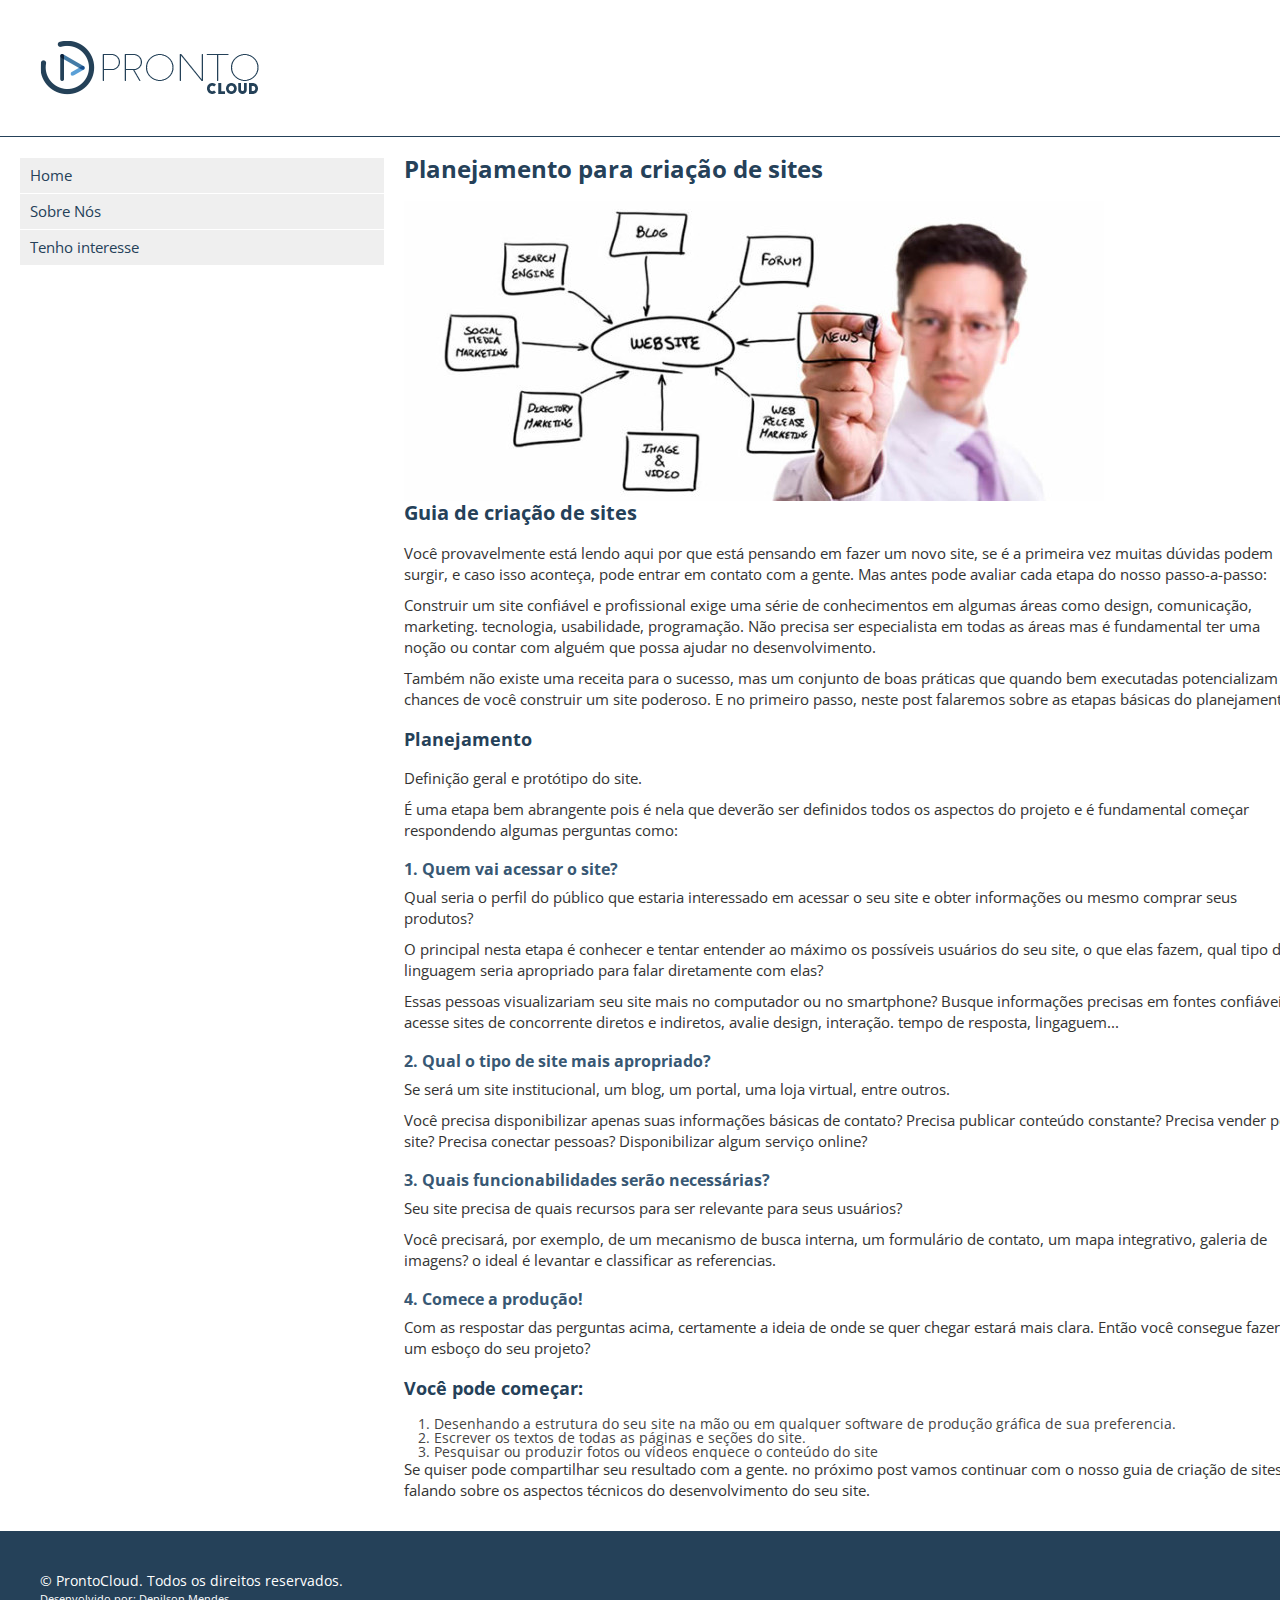
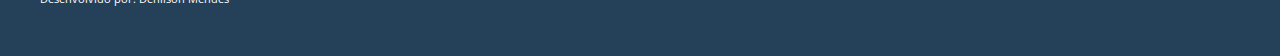
==== prontocloud/index.html @ d3c6705f "adicionando estilo" ====
<!DOCTYPE html>
<html lang="en">
<head>
    <meta charset="UTF-8">
    <meta name="viewport" content="width=device-width, initial-scale=1.0">

    <!-- CSS -->
    <link rel="stylesheet" href="./css/reset.css">
    <link rel="stylesheet" href="./css/styles.css">

    <!-- icones -->
    <link rel="shortcut icon" href="./imagens/favicon.cc"> <!-- 17px -->
    <link rel="apple-touch-icon" href="./imagens/icon-touch-retina.png">
    <link rel="apple-touch-icon" href="./imagens/icon-touch-retina-iphone.png">
    <link rel="apple-touch-icon" href="./imagens/icon-touch-retina-ipad.png">

    <!-- Google Fonts -->
    <link rel="preconnect" href="https://fonts.googleapis.com">
    <link rel="preconnect" href="https://fonts.gstatic.com" crossorigin>
    <link href="https://fonts.googleapis.com/css2?family=Open+Sans:ital,wght@0,300..800;1,300..800&display=swap" rel="stylesheet">

    <title>Prontocloud</title> 
</head>
<body>

    <div class="main-container">
        <header>
            <div class="container">
                <img src="./imagens/prontocloud.png" alt="ProntoCloud">
            </div>
        </header>
        <section>
            <nav>
                <ul>
                    <li><a href="#">Home</a></li>
                    <li><a href="#">Sobre Nós</a></li>
                    <li><a href="#">Tenho interesse</a></li>
                </ul>
            </nav>
            <article>
                <div class="article">
                    <h1>Planejamento para criação de sites</h1>

                    <img src="./imagens/web-design-planning-700x300.jpg" alt="Planejamento para criação de sites">

                    <h2>Guia de criação de sites</h2>

                    <p>Você provavelmente está lendo aqui por que está pensando em fazer um novo site, se é a
                    primeira vez muitas dúvidas podem surgir, e caso isso aconteça, pode entrar em contato com a 
                    gente. Mas antes pode avaliar cada etapa do nosso passo-a-passo:</p>
                    <p>Construir um site confiável e profissional exige uma série de conhecimentos em algumas áreas
                    como design, comunicação, marketing. tecnologia, usabilidade, programação. Não precisa ser
                    especialista em todas as áreas mas é fundamental ter uma noção ou contar com alguém que possa
                    ajudar no desenvolvimento.</p>
                    <p>Também não existe uma receita para o sucesso, mas um conjunto de boas práticas que quando bem 
                    executadas potencializam as chances de você construir um site poderoso. E no primeiro passo,
                    neste post falaremos sobre as etapas básicas do planejamento.</p>

                    <h3>Planejamento</h3>

                    <p>Definição geral e protótipo do site.</p>
                    <p>É uma etapa bem abrangente pois é nela que deverão ser definidos todos os aspectos do projeto
                    e é fundamental começar respondendo algumas perguntas como:</p>
                    
                    <h4>1. Quem vai acessar o site?</h4>

                    <p>Qual seria o perfil do público que estaria interessado em acessar o seu site e obter
                    informações ou mesmo comprar seus produtos?</p>

                    <p>O principal nesta etapa é conhecer e tentar entender ao máximo os possíveis usuários do seu
                    site, o que elas fazem, qual tipo de linguagem seria apropriado para falar diretamente com 
                    elas?</p>

                    <p>Essas pessoas visualizariam seu site mais no computador ou no smartphone? Busque informações 
                    precisas em fontes confiáveis, acesse sites de concorrente diretos e indiretos, avalie design,
                    interação. tempo de resposta, lingaguem...</p>

                    <h4>2. Qual o tipo de site mais apropriado?</h4>
                    <p>Se será um site institucional, um blog, um portal, uma loja virtual, entre outros.</p>

                    <p>Você precisa disponibilizar apenas suas informações básicas de contato? Precisa publicar
                    conteúdo constante? Precisa vender pelo site? Precisa conectar pessoas? Disponibilizar 
                    algum serviço online?</p>

                    <h4>3. Quais funcionabilidades serão necessárias?</h4>
                    <p>Seu site precisa de quais recursos para ser relevante para seus usuários?</p>

                    <p>Você precisará, por exemplo, de um mecanismo de busca interna, um formulário de contato, um
                    mapa integrativo, galeria de imagens? o ideal é levantar e classificar as referencias.</p>

                    <h4>4. Comece a produção!</h4>
                    <p>Com as respostar das perguntas acima, certamente a ideia de onde se quer chegar estará mais 
                    clara. Então você consegue fazer um esboço do seu projeto?</p>

                    <h3>Você pode começar:</h3>

                    <ol>
                        <li>Desenhando a estrutura do seu site na mão ou em qualquer software de produção gráfica de sua preferencia.</li>
                        <li>Escrever os textos de todas as páginas e seções do site.</li>
                        <li>Pesquisar ou produzir fotos ou vídeos enquece o conteúdo do site</li>
                    </ol>

                    <p>Se quiser pode compartilhar seu resultado com a gente. no próximo post vamos continuar com o nosso guia de 
                    criação de sites, falando sobre os aspectos técnicos do desenvolvimento do seu site.</p>
                </div>
            </article>
        </section>
        <footer>
            <div class="container">
                <p>&copy; ProntoCloud. Todos os direitos reservados.
                <small>Desenvolvido por: Denilson Mendes</small></p>
            </div>
        </footer>
    </div>

</body>
</html>
---- prontocloud/css/styles.css ----
html {
    font-size: 62.5%;
}

body {
    background-color: #f5f5f5;
    font-family: "Open Sans", sans-serif;
}

.main-container {
    display: block;
    width: 100vw;
    margin: 0 auto;
}

.container {
    display: block;
    float: left;
    padding: 20px;
    width: 100%;
    margin: 0 auto;
}

header {
    background: #fff;
    display: block;
    float: left;
    padding: 20px;
    width: 100%;
    border-bottom: 1px solid #254159;
}

h1 {
    font-size: 2.4rem;
    color: #254159;
    margin-bottom: 20px;
}

h2 {
    font-size: 2rem;
    color: #254159;
    margin-bottom: 20px;
}

h3 {
    font-size: 1.8rem;
    color: #254159;
    margin-bottom: 20px;
    padding-top: 10px;
}

h4 {
    font-size: 1.6rem;
    color: #385874;
    margin-bottom: 10px;
    padding-top: 10px;
}

p {
    margin-bottom: 10px;
    line-height: 1.4;
    color: #333;
}

ol {
    padding-left: 30px;
}

ol li {
    font-size: 1.4rem;
    color: #454545
}

section {
    background-color: #fff;
    display: block;
    float: left;
    font-size: 1.5rem; /*equivalente 15px*/
    width: 100%;
    padding: 20px;
}

section nav {
    display: block;
    float: left;
    width: 30%;
}

nav li {
    background-color: #efefef;
    margin: 1px 20px 1px 0;
    padding: 10px;
}

nav li:hover {
    background-color: #dfdfdf;
}

nav a {
    text-decoration: none;
    color: #254159;
}

nav a:hover {
    color: #385874;
}

section article {
    display: block;
    float: left;
    width: 70%;
}

footer {
    background-color: #254159;    
    
    display: block;
    float: left;
    padding: 20px;
    width: 100%;
}

footer p {
    color:#ffffff;
    font-size: 1.4rem;
}

footer small {
    font-size: 80%;
    display:block;
}
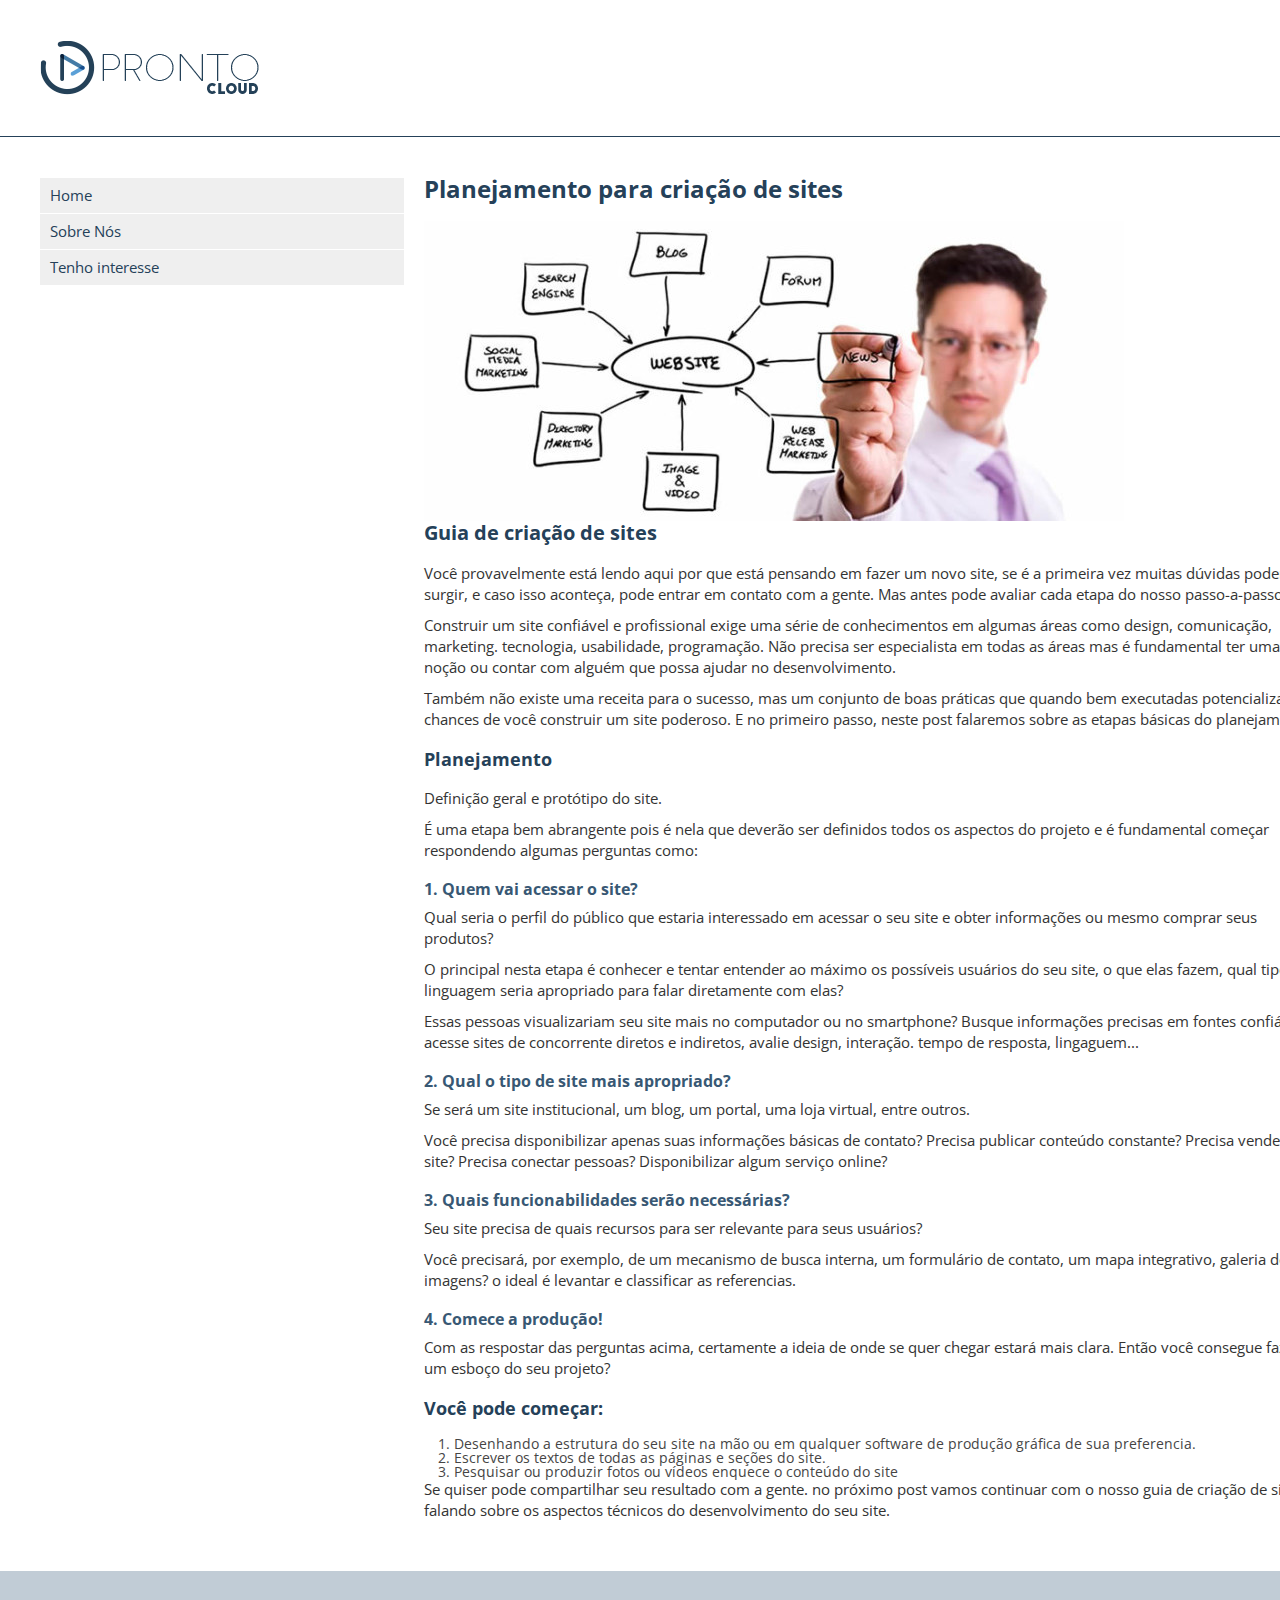
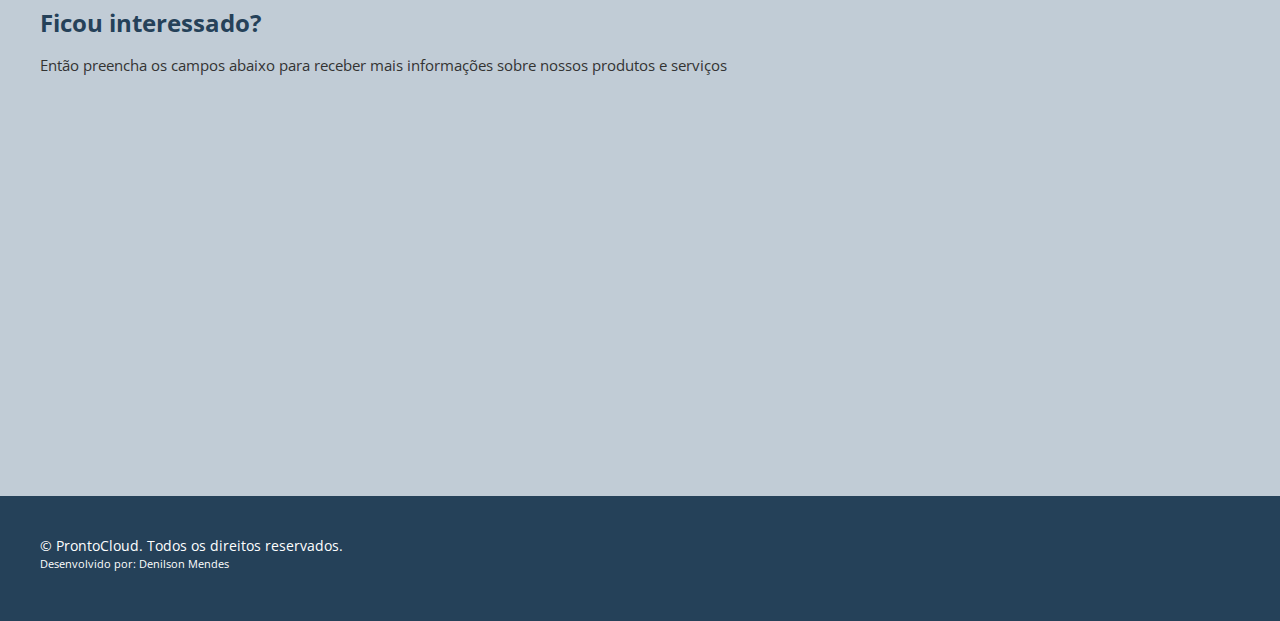
==== commit 22c9e61b: "vinculacao do cognito e criacao do email mkt" ====
--- a/prontocloud/index.html
+++ b/prontocloud/index.html
@@ -19,7 +19,7 @@
     <link rel="preconnect" href="https://fonts.gstatic.com" crossorigin>
     <link href="https://fonts.googleapis.com/css2?family=Open+Sans:ital,wght@0,300..800;1,300..800&display=swap" rel="stylesheet">
 
-    <title>Prontocloud</title> 
+    <title>ProntoCloud</title> 
 </head>
 <body>
 
@@ -30,81 +30,97 @@
             </div>
         </header>
         <section>
-            <nav>
-                <ul>
-                    <li><a href="#">Home</a></li>
-                    <li><a href="#">Sobre Nós</a></li>
-                    <li><a href="#">Tenho interesse</a></li>
-                </ul>
-            </nav>
-            <article>
-                <div class="article">
-                    <h1>Planejamento para criação de sites</h1>
+            <div class="container">
+                <nav>
+                    <ul>
+                        <li><a href="#">Home</a></li>
+                        <li><a href="#">Sobre Nós</a></li>
+                        <li><a href="#tenho-interesse">Tenho interesse</a></li>
+                    </ul>
+                </nav>
+                <article>
+                    <div class="article">
+                        <h1>Planejamento para criação de sites</h1>
 
-                    <img src="./imagens/web-design-planning-700x300.jpg" alt="Planejamento para criação de sites">
+                        <img src="./imagens/web-design-planning-700x300.jpg" alt="Planejamento para criação de sites">
 
-                    <h2>Guia de criação de sites</h2>
+                        <h2>Guia de criação de sites</h2>
 
-                    <p>Você provavelmente está lendo aqui por que está pensando em fazer um novo site, se é a
-                    primeira vez muitas dúvidas podem surgir, e caso isso aconteça, pode entrar em contato com a 
-                    gente. Mas antes pode avaliar cada etapa do nosso passo-a-passo:</p>
-                    <p>Construir um site confiável e profissional exige uma série de conhecimentos em algumas áreas
-                    como design, comunicação, marketing. tecnologia, usabilidade, programação. Não precisa ser
-                    especialista em todas as áreas mas é fundamental ter uma noção ou contar com alguém que possa
-                    ajudar no desenvolvimento.</p>
-                    <p>Também não existe uma receita para o sucesso, mas um conjunto de boas práticas que quando bem 
-                    executadas potencializam as chances de você construir um site poderoso. E no primeiro passo,
-                    neste post falaremos sobre as etapas básicas do planejamento.</p>
+                        <p>Você provavelmente está lendo aqui por que está pensando em fazer um novo site, se é a
+                        primeira vez muitas dúvidas podem surgir, e caso isso aconteça, pode entrar em contato com a 
+                        gente. Mas antes pode avaliar cada etapa do nosso passo-a-passo:</p>
+                        <p>Construir um site confiável e profissional exige uma série de conhecimentos em algumas áreas
+                        como design, comunicação, marketing. tecnologia, usabilidade, programação. Não precisa ser
+                        especialista em todas as áreas mas é fundamental ter uma noção ou contar com alguém que possa
+                        ajudar no desenvolvimento.</p>
+                        <p>Também não existe uma receita para o sucesso, mas um conjunto de boas práticas que quando bem 
+                        executadas potencializam as chances de você construir um site poderoso. E no primeiro passo,
+                        neste post falaremos sobre as etapas básicas do planejamento.</p>
 
-                    <h3>Planejamento</h3>
+                        <h3>Planejamento</h3>
 
-                    <p>Definição geral e protótipo do site.</p>
-                    <p>É uma etapa bem abrangente pois é nela que deverão ser definidos todos os aspectos do projeto
-                    e é fundamental começar respondendo algumas perguntas como:</p>
+                        <p>Definição geral e protótipo do site.</p>
+                        <p>É uma etapa bem abrangente pois é nela que deverão ser definidos todos os aspectos do projeto
+                        e é fundamental começar respondendo algumas perguntas como:</p>
+                        
+                        <h4>1. Quem vai acessar o site?</h4>
+
+                        <p>Qual seria o perfil do público que estaria interessado em acessar o seu site e obter
+                        informações ou mesmo comprar seus produtos?</p>
+
+                        <p>O principal nesta etapa é conhecer e tentar entender ao máximo os possíveis usuários do seu
+                        site, o que elas fazem, qual tipo de linguagem seria apropriado para falar diretamente com 
+                        elas?</p>
+
+                        <p>Essas pessoas visualizariam seu site mais no computador ou no smartphone? Busque informações 
+                        precisas em fontes confiáveis, acesse sites de concorrente diretos e indiretos, avalie design,
+                        interação. tempo de resposta, lingaguem...</p>
+
+                        <h4>2. Qual o tipo de site mais apropriado?</h4>
+                        <p>Se será um site institucional, um blog, um portal, uma loja virtual, entre outros.</p>
+
+                        <p>Você precisa disponibilizar apenas suas informações básicas de contato? Precisa publicar
+                        conteúdo constante? Precisa vender pelo site? Precisa conectar pessoas? Disponibilizar 
+                        algum serviço online?</p>
+
+                        <h4>3. Quais funcionabilidades serão necessárias?</h4>
+                        <p>Seu site precisa de quais recursos para ser relevante para seus usuários?</p>
+
+                        <p>Você precisará, por exemplo, de um mecanismo de busca interna, um formulário de contato, um
+                        mapa integrativo, galeria de imagens? o ideal é levantar e classificar as referencias.</p>
+
+                        <h4>4. Comece a produção!</h4>
+                        <p>Com as respostar das perguntas acima, certamente a ideia de onde se quer chegar estará mais 
+                        clara. Então você consegue fazer um esboço do seu projeto?</p>
+
+                        <h3>Você pode começar:</h3>
+
+                        <ol>
+                            <li>Desenhando a estrutura do seu site na mão ou em qualquer software de produção gráfica de sua preferencia.</li>
+                            <li>Escrever os textos de todas as páginas e seções do site.</li>
+                            <li>Pesquisar ou produzir fotos ou vídeos enquece o conteúdo do site</li>
+                        </ol>
+
+                        <p>Se quiser pode compartilhar seu resultado com a gente. no próximo post vamos continuar com o nosso guia de 
+                        criação de sites, falando sobre os aspectos técnicos do desenvolvimento do seu site.</p>
+                    </div>
+                </article> 
+            </div>  
+        </section>
+        <section id="tenho-interesse">
+            <div class="container">
+                <article class="captura">
+                    <h1>Ficou interessado?</h1>
+                    <p>Então preencha os campos abaixo para receber mais informações sobre nossos produtos e 
+                        serviços</p>
                     
-                    <h4>1. Quem vai acessar o site?</h4>
-
-                    <p>Qual seria o perfil do público que estaria interessado em acessar o seu site e obter
-                    informações ou mesmo comprar seus produtos?</p>
-
-                    <p>O principal nesta etapa é conhecer e tentar entender ao máximo os possíveis usuários do seu
-                    site, o que elas fazem, qual tipo de linguagem seria apropriado para falar diretamente com 
-                    elas?</p>
-
-                    <p>Essas pessoas visualizariam seu site mais no computador ou no smartphone? Busque informações 
-                    precisas em fontes confiáveis, acesse sites de concorrente diretos e indiretos, avalie design,
-                    interação. tempo de resposta, lingaguem...</p>
-
-                    <h4>2. Qual o tipo de site mais apropriado?</h4>
-                    <p>Se será um site institucional, um blog, um portal, uma loja virtual, entre outros.</p>
-
-                    <p>Você precisa disponibilizar apenas suas informações básicas de contato? Precisa publicar
-                    conteúdo constante? Precisa vender pelo site? Precisa conectar pessoas? Disponibilizar 
-                    algum serviço online?</p>
-
-                    <h4>3. Quais funcionabilidades serão necessárias?</h4>
-                    <p>Seu site precisa de quais recursos para ser relevante para seus usuários?</p>
-
-                    <p>Você precisará, por exemplo, de um mecanismo de busca interna, um formulário de contato, um
-                    mapa integrativo, galeria de imagens? o ideal é levantar e classificar as referencias.</p>
-
-                    <h4>4. Comece a produção!</h4>
-                    <p>Com as respostar das perguntas acima, certamente a ideia de onde se quer chegar estará mais 
-                    clara. Então você consegue fazer um esboço do seu projeto?</p>
-
-                    <h3>Você pode começar:</h3>
-
-                    <ol>
-                        <li>Desenhando a estrutura do seu site na mão ou em qualquer software de produção gráfica de sua preferencia.</li>
-                        <li>Escrever os textos de todas as páginas e seções do site.</li>
-                        <li>Pesquisar ou produzir fotos ou vídeos enquece o conteúdo do site</li>
-                    </ol>
-
-                    <p>Se quiser pode compartilhar seu resultado com a gente. no próximo post vamos continuar com o nosso guia de 
-                    criação de sites, falando sobre os aspectos técnicos do desenvolvimento do seu site.</p>
+                    <div class="cognito">
+                        <script src="https://www.cognitoforms.com/f/seamless.js" data-key="CoXouUlUGEu23t7LaqqMOg" data-form="1"></script>
+                    </div>
                 </div>
             </article>
         </section>
+
         <footer>
             <div class="container">
                 <p>&copy; ProntoCloud. Todos os direitos reservados.
--- a/prontocloud/css/styles.css
+++ b/prontocloud/css/styles.css
@@ -60,6 +60,28 @@
     margin-bottom: 10px;
     line-height: 1.4;
     color: #333;
+}
+
+img {
+    max-width: 100%;
+    height: auto;
+}
+
+.cognito {
+    height: 370px !important;
+    overflow: hidden;
+}
+
+#tenho-interesse, .cog-form__container {
+    background-color: #c1ccd6 !important;
+}
+
+html .cog-cognito--styled .cog-header h1, :root:root:root:root:root .cog-cognito--styled .cog-header h1 {
+    color: #254159;
+}
+
+html .cog-label, :root:root:root:root:root .cog-label {
+    color: #254159 !important;
 }
 
 ol {
